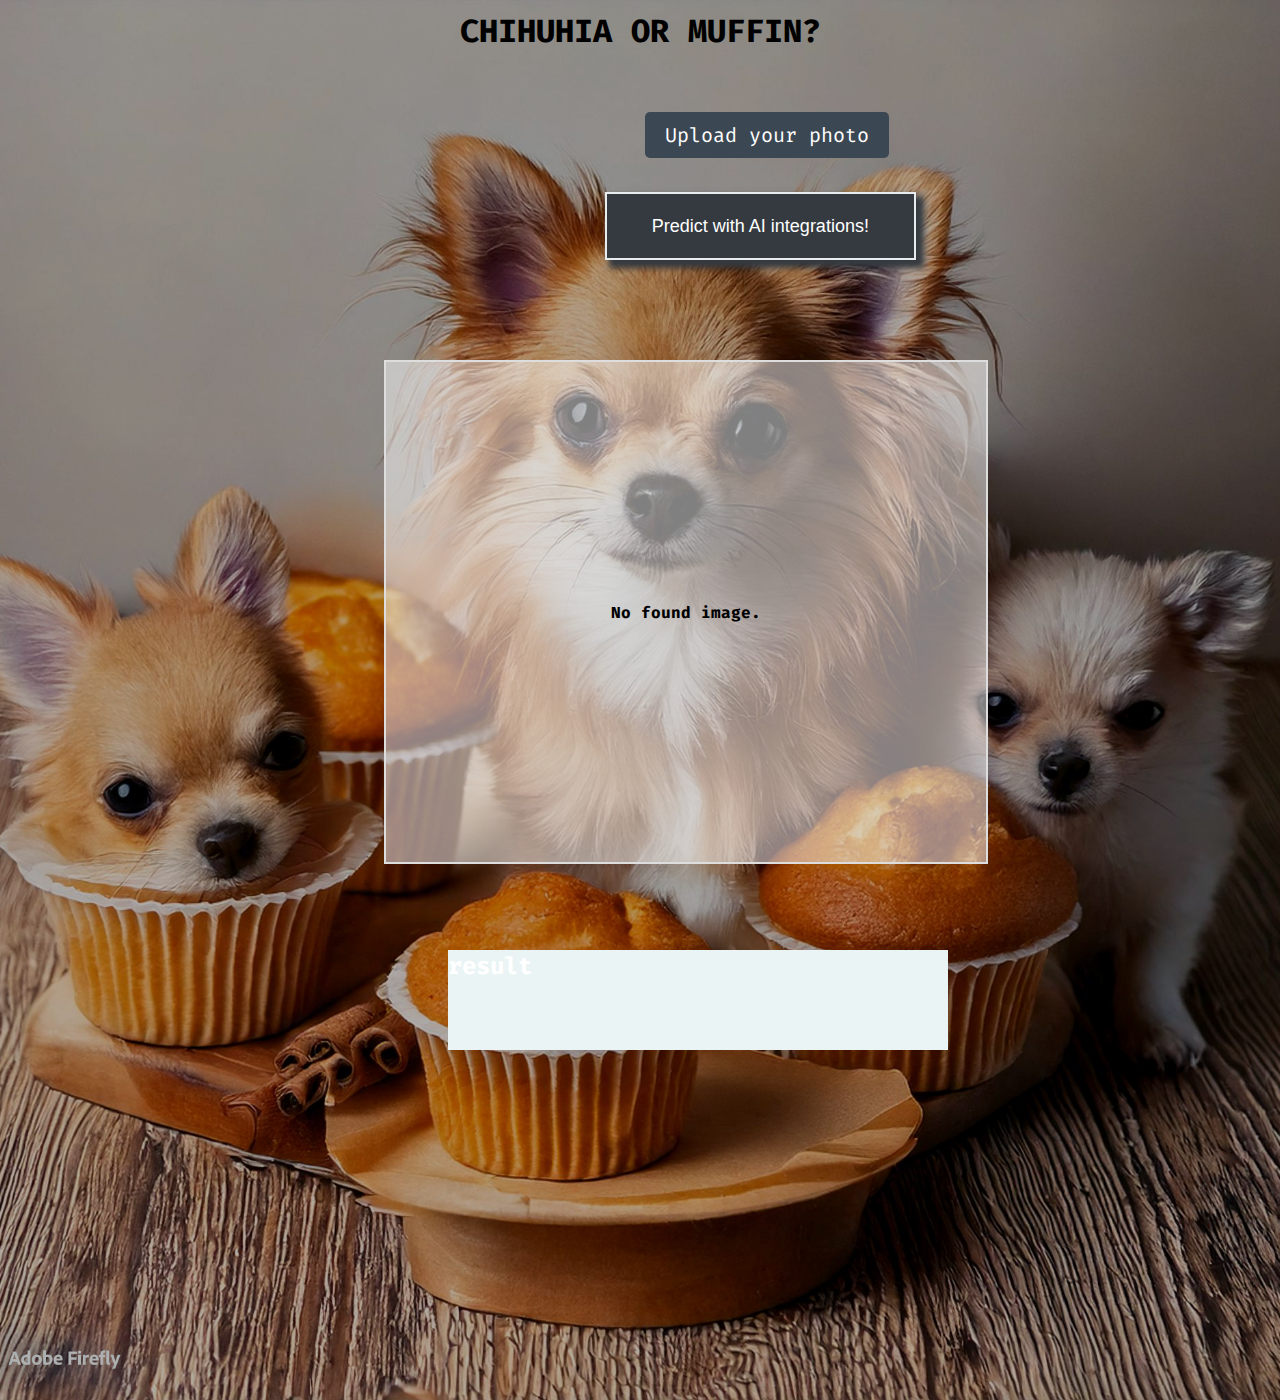
==== web_app/index.html @ a2f08c1b "adding web app code" ====
<!DOCTYPE html>
<html lang="en">

<head>
    <meta charset="UTF-8">
    <meta name="viewport" content="width=device-width, initial-scale=1.0">
    <link rel="stylesheet" href="style.css">
    <link rel="preconnect" href="https://fonts.googleapis.com">
    <link rel="preconnect" href="https://fonts.gstatic.com" crossorigin>
    <link
        href="https://fonts.googleapis.com/css2?family=Fira+Code:wght@300..700&family=Raleway:ital,wght@0,100..900;1,100..900&display=swap"
        rel="stylesheet">
    <title>Chihuhia or Muffin?</title>
</head>

<body>

    <main>
    <h1>Chihuhia or Muffin?</h1>

    <form action="https://www.google.it/" method="post" enctype="multipart/form-data">
        <label for="Chihuhia-or-Muffin">Upload your photo</label>
        <input type="file" name="Chihuhia-or-Muffin" id="Chihuhia-or-Muffin" accept="image/*">
        <button type="submit">Predict with AI integrations!</button>
    </form>


    <div class="result">
        <h2>result</h2>
    </div>


    <div class="image-preview" id="image-preview">
        <span>No found image.</span>
    </div>

</main>






    <script>
        // Seleziona l'input file e il contenitore dell'anteprima
        const fileInput = document.getElementById('Chihuhia-or-Muffin');
        const imagePreview = document.getElementById('image-preview');

        // Aggiungi un event listener per il cambiamento dell'input
        fileInput.addEventListener('change', function (event) {
            const file = event.target.files[0];

            // Verifica se il file esiste ed è un'immagine
            if (file && file.type.startsWith('image/')) {
                const reader = new FileReader();

                // Quando il file è caricato, aggiorna l'anteprima
                reader.onload = function (e) {
                    imagePreview.innerHTML = `<img src="${e.target.result}" alt="Immagine caricata">`;
                };

                // Leggi il contenuto del file
                reader.readAsDataURL(file);
            } else {
                // Se non è un'immagine, mostra un messaggio di errore
                imagePreview.innerHTML = '<span>File non valido. Seleziona un\'immagine.</span>';
            }
        });
    </script>


</body>

</html>
---- web_app/style.css ----
body {
    margin: 0;
    padding: 0;
    height: 100%;
    background-color: black;
    font-family: Fira Code, sans-serif;
    background-image: url("Firefly\ muffins\ and\ chihuhuas\ 35166.jpg");
    background-size: cover;
    background-repeat: no-repeat;
    background-position: center;
    height: 1400px;

}

body::before {
    content: '';
    position: absolute;
    top: 0;
    left: 0;
    width: 100%;
    height: 1400px;
    background-color: rgba(0, 0, 0, 0.3);
    /* Sovrapposizione semi-trasparente nera */
    z-index: 1;
    /* L'overlay sarà sopra l'immagine di sfondo */
    pointer-events: none;
}

main {
    position: relative;
    z-index: 2;
    /* Il contenuto rimane sopra l'overlay */
    color: white;
    
    
}

h1 {
    color: black;
    text-align: center;
    width: 40%;
    margin: 0 auto;
    padding-top: 10px;
    text-transform: uppercase;
}


form {
    color: white;
    margin: 30px 40px;
    display: inline-block;
    position: relative;
    top: 100px;

}

input {
    position: relative;
    font-size: 16px;
    padding: 1.5em;
}

h1:hover {
    border-bottom: 1px solid #e9ecef;
    box-shadow: 0 0.6em 0.6em -0.4em #9c6644;
}


input[type="file"] {
    display: none;

}

label {
    display: inline-block;
    background-color: #3b4853;
    color: white;
    padding: 10px 20px;
    border-radius: 5px;
    cursor: pointer;
    font-size: 20px;
    position: relative;
    top: -80px;
    left: 107%;


}


label:hover {
    background-color: rgb(20, 18, 18);
    border: 2px solid white;
    transform: scale(1.1);
    transform: translateY(-0.25em);
    box-shadow: 0 0.6em 0.6em -0.3em #f1ff5c;
    cursor: pointer;
}

button {
   
    font-size: 18px;
    position: relative;
    top: 10px;
    left: 55%;
    padding: 1.2em 2.5em;
    color: white;
    background-color: #343a40;
    box-shadow: #343a40 6px 6px 6px 2px;
    border: 2px solid #e9ecef;

}

button:hover {
    background-color:rgb(20, 18, 18);
    border: 3px solid white;
    /* transform: scale(1.1); */
    transform: translateY(-0.25em);
    box-shadow: 0 0.6em 0.6em -0.3em #f1ff5c;
    cursor: pointer;
}


.result {
    width: 500px;
    height: 100px;
    background-color: #eaf4f4;
    position: relative;
    left: 35%;
    top: 750px;

}


.image-preview img {
    width: 100%;
    height: 100%;
    object-fit: cover;
}

.image-preview {
    width: 600px;
    height: 500px;
    border: 2px solid #ddd;
    display: flex;
    justify-content: center;
    align-items: center;
    overflow: hidden;
    color: black;
    font-weight: bold;
    margin-top: 10px;
    position: relative;
    left: 30%;
    top: 50px;
    background-color: rgb(255, 255, 255, 0.5);
}
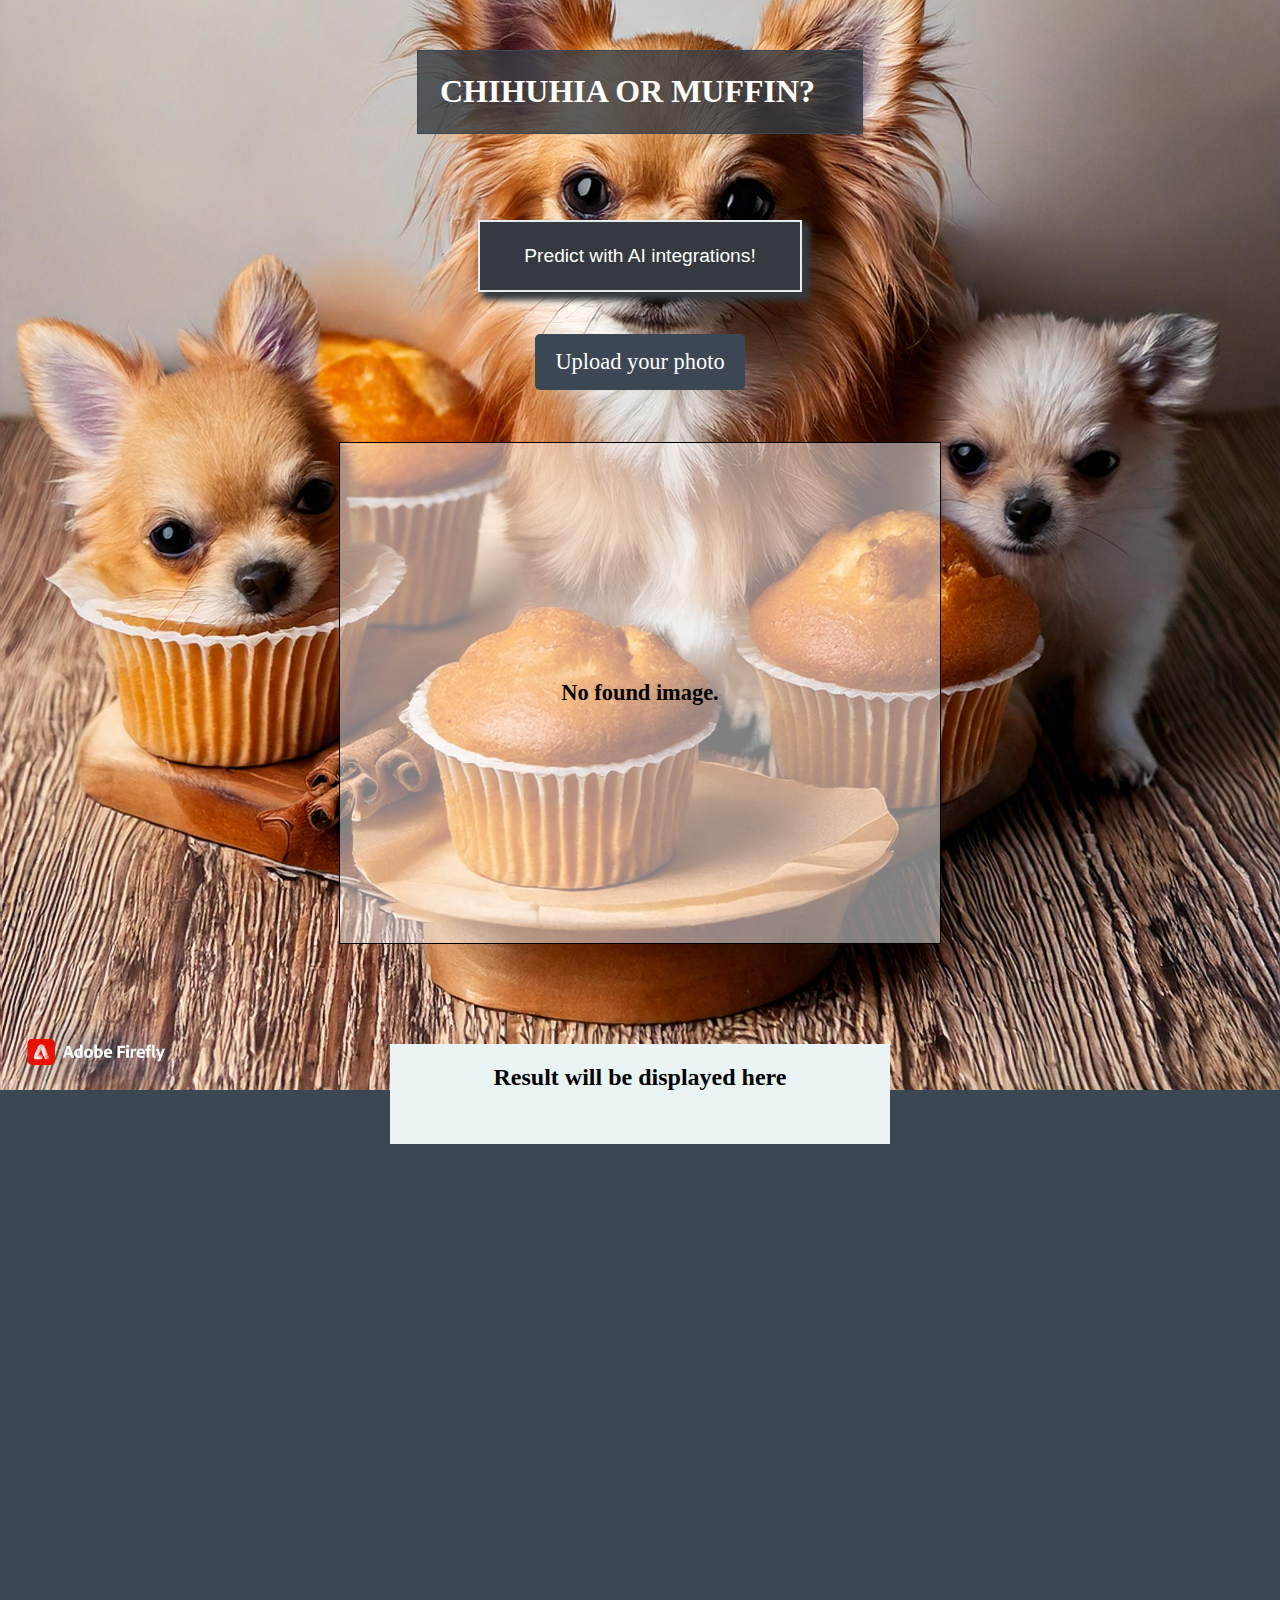
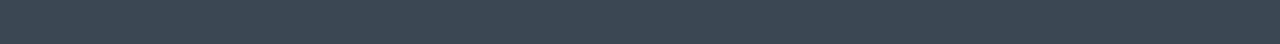
==== commit a85a4f46: "layout modified and responsive" ====
--- a/web_app/index.html
+++ b/web_app/index.html
@@ -4,67 +4,80 @@
 <head>
     <meta charset="UTF-8">
     <meta name="viewport" content="width=device-width, initial-scale=1.0">
+    <title>Muffin or Chihuaua?</title>
     <link rel="stylesheet" href="style.css">
-    <link rel="preconnect" href="https://fonts.googleapis.com">
-    <link rel="preconnect" href="https://fonts.gstatic.com" crossorigin>
-    <link
-        href="https://fonts.googleapis.com/css2?family=Fira+Code:wght@300..700&family=Raleway:ital,wght@0,100..900;1,100..900&display=swap"
-        rel="stylesheet">
-    <title>Chihuhia or Muffin?</title>
 </head>
 
 <body>
 
-    <main>
-    <h1>Chihuhia or Muffin?</h1>
-
-    <form action="https://www.google.it/" method="post" enctype="multipart/form-data">
-        <label for="Chihuhia-or-Muffin">Upload your photo</label>
-        <input type="file" name="Chihuhia-or-Muffin" id="Chihuhia-or-Muffin" accept="image/*">
-        <button type="submit">Predict with AI integrations!</button>
-    </form>
-
-
-    <div class="result">
-        <h2>result</h2>
+    <div>
+        <h1>Chihuhia or Muffin?</h1>
     </div>
 
 
-    <div class="image-preview" id="image-preview">
-        <span>No found image.</span>
-    </div>
+    <main>
+        <form id="uploadForm" action="" method="post" enctype="multipart/form-data">
+            <label for="Chihuhia-or-Muffin">Upload your photo</label>
+            <input type="file" name="Chihuhia-or-Muffin" id="Chihuhia-or-Muffin" accept="image/*">
+            <div class="button-container">
+                <button type="button" onclick="window.location.href='result';">Predict with AI integrations!</button>
+            </div>
+        </form>
 
-</main>
 
+        <div class="image-preview" id="image-preview">
+            <span>No found image.</span>
+        </div>
+
+        <div id="result">
+            <h2>Result will be displayed here</h2>
+        </div>
+    </main>
 
 
 
 
 
     <script>
-        // Seleziona l'input file e il contenitore dell'anteprima
+        // Select file input and preview container
         const fileInput = document.getElementById('Chihuhia-or-Muffin');
         const imagePreview = document.getElementById('image-preview');
+        const form = document.getElementById('uploadForm');
+        const resultDiv = document.querySelector('.result');
 
-        // Aggiungi un event listener per il cambiamento dell'input
+        // Preview the image before upload
         fileInput.addEventListener('change', function (event) {
             const file = event.target.files[0];
 
-            // Verifica se il file esiste ed è un'immagine
             if (file && file.type.startsWith('image/')) {
                 const reader = new FileReader();
 
-                // Quando il file è caricato, aggiorna l'anteprima
                 reader.onload = function (e) {
-                    imagePreview.innerHTML = `<img src="${e.target.result}" alt="Immagine caricata">`;
+                    imagePreview.innerHTML = `<img src="${e.target.result}" alt="Uploaded Image">`;
                 };
 
-                // Leggi il contenuto del file
                 reader.readAsDataURL(file);
             } else {
-                // Se non è un'immagine, mostra un messaggio di errore
-                imagePreview.innerHTML = '<span>File non valido. Seleziona un\'immagine.</span>';
+                imagePreview.innerHTML = '<span>Invalid file. Please upload an image.</span>';
             }
+        });
+
+        // Handle form submission
+        form.addEventListener('submit', async function (e) {
+            e.preventDefault();
+            
+            const formData = new FormData(form);
+
+            // Send the image via POST to the Flask backend
+            const response = await fetch('/predict', {
+                method: 'POST',
+                body: formData
+            });
+
+            const result = await response.json();
+
+            // Display result
+            resultDiv.innerHTML = `<h2>${result.label}: ${result.confidence}% confidence</h2>`;
         });
     </script>
 
--- a/web_app/style.css
+++ b/web_app/style.css
@@ -1,63 +1,34 @@
+html {
+    scroll-behavior: smooth;
+}
+
 body {
+    display: flex;
+    flex-direction: column;
+    align-items: center;
     margin: 0;
-    padding: 0;
-    height: 100%;
-    background-color: black;
-    font-family: Fira Code, sans-serif;
+    padding: 100px 0 0 0;
+    height: 100vh;
+    justify-content: space-between;
     background-image: url("Firefly\ muffins\ and\ chihuhuas\ 35166.jpg");
     background-size: cover;
     background-repeat: no-repeat;
     background-position: center;
-    height: 1400px;
-
+    background-attachment: fixed;
+    background-color: #3b4853;
 }
 
-body::before {
-    content: '';
-    position: absolute;
-    top: 0;
-    left: 0;
-    width: 100%;
-    height: 1400px;
-    background-color: rgba(0, 0, 0, 0.3);
-    /* Sovrapposizione semi-trasparente nera */
-    z-index: 1;
-    /* L'overlay sarà sopra l'immagine di sfondo */
-    pointer-events: none;
-}
-
-main {
-    position: relative;
-    z-index: 2;
-    /* Il contenuto rimane sopra l'overlay */
+div h1 {
+    display: flex;
+    text-align: center;
+    margin: 0 auto;
+    width: 400px;
+    padding: 0.7em 0.7em;
+    text-transform: uppercase;
+    border: 1px solid #3b4853;
+    background-color: rgb(52, 58, 64, 0.8);
+    margin-top: -50px;
     color: white;
-    
-    
-}
-
-h1 {
-    color: black;
-    text-align: center;
-    width: 40%;
-    margin: 0 auto;
-    padding-top: 10px;
-    text-transform: uppercase;
-}
-
-
-form {
-    color: white;
-    margin: 30px 40px;
-    display: inline-block;
-    position: relative;
-    top: 100px;
-
-}
-
-input {
-    position: relative;
-    font-size: 16px;
-    padding: 1.5em;
 }
 
 h1:hover {
@@ -65,6 +36,29 @@
     box-shadow: 0 0.6em 0.6em -0.4em #9c6644;
 }
 
+main {
+    display: flex;
+    flex-direction: column;
+    align-items: center;
+    justify-content: space-between;
+    margin-bottom: 300px;
+
+    position: relative;
+    top: 30px;
+}
+
+
+form {
+    margin-bottom: 750px;
+    display: flex;
+    flex-direction: column;
+    align-items: center;
+}
+
+input {
+    font-size: 16px;
+    padding: 1.5em;
+}
 
 input[type="file"] {
     display: none;
@@ -72,20 +66,17 @@
 }
 
 label {
-    display: inline-block;
     background-color: #3b4853;
     color: white;
-    padding: 10px 20px;
+    padding: 15px 20px;
     border-radius: 5px;
     cursor: pointer;
-    font-size: 20px;
+    font-size: 1.4em;
+    display: flex;
+    justify-content: center;
     position: relative;
-    top: -80px;
-    left: 107%;
-
-
+    top: 170px;
 }
-
 
 label:hover {
     background-color: rgb(20, 18, 18);
@@ -96,41 +87,6 @@
     cursor: pointer;
 }
 
-button {
-   
-    font-size: 18px;
-    position: relative;
-    top: 10px;
-    left: 55%;
-    padding: 1.2em 2.5em;
-    color: white;
-    background-color: #343a40;
-    box-shadow: #343a40 6px 6px 6px 2px;
-    border: 2px solid #e9ecef;
-
-}
-
-button:hover {
-    background-color:rgb(20, 18, 18);
-    border: 3px solid white;
-    /* transform: scale(1.1); */
-    transform: translateY(-0.25em);
-    box-shadow: 0 0.6em 0.6em -0.3em #f1ff5c;
-    cursor: pointer;
-}
-
-
-.result {
-    width: 500px;
-    height: 100px;
-    background-color: #eaf4f4;
-    position: relative;
-    left: 35%;
-    top: 750px;
-
-}
-
-
 .image-preview img {
     width: 100%;
     height: 100%;
@@ -138,25 +94,101 @@
 }
 
 .image-preview {
+    border: 1px solid black;
+    position: relative;
+    font-size: 1.4em;
+    font-weight: 800;
+    top: -600px;
+    object-fit: cover;
     width: 600px;
     height: 500px;
-    border: 2px solid #ddd;
+    text-align: center;
+    justify-content: center;
+    display: flex;
+    align-items: center;
+    background-color: rgb(255, 255, 255, 0.5);
+}
+
+button {
+    font-size: 1.2em;
+    padding: 1.2em 2.3em;
+    color: white;
+    background-color: #343a40;
+    box-shadow: #343a40 6px 6px 6px 2px;
+    border: 2px solid #e9ecef;
+}
+
+button:hover {
+    background-color: rgb(20, 18, 18);
+    border: 3px solid white;
+    transform: translateY(-0.25em);
+    box-shadow: 0 0.6em 0.6em -0.3em #f1ff5c;
+    cursor: pointer;
+}
+
+#result {
+    width: 500px;
+    height: 100px;
+    background-color: #eaf4f4;
     display: flex;
     justify-content: center;
-    align-items: center;
-    overflow: hidden;
-    color: black;
-    font-weight: bold;
-    margin-top: 10px;
     position: relative;
-    left: 30%;
-    top: 50px;
-    background-color: rgb(255, 255, 255, 0.5);
+    top: -500px;
+}
+
+
+
+@media only screen and (max-width: 550px) {
+    h1 {
+        width: calc(100% - 50px);
+        font-size: 1.5em;
+        padding: 10px;
+    }
+
+    .image-preview {
+        width: calc(100% - 30px);
+        height: 300px;
+    }
+
+    form {
+        width: calc(100% - 40px);
+        margin-top: 20px;
+    }
+
+    button {
+        width: 100%;
+        font-size: 16px;
+    }
+}
+
+@media only screen and (max-width: 400px) {
+    h1 {
+        width: calc(80% - 10px);
+        font-size: 1.2em;
+        padding: 5px;
+        text-align: center;
+        display: flex;
+        justify-content: center;
+        align-items: center;
+        place-content: calc(50%);
+        margin: 0 auto;
+    }
+
+    .image-preview {
+        width: calc(100% - 20px);
+        height: 200px;
+    }
+
+    form {
+        width: calc(100% - 30px);
+        margin-top: 10px;
+    }
+
+    button {
+        font-size: 14px;
+    }
 }
 
 
 
 
-
-
-
